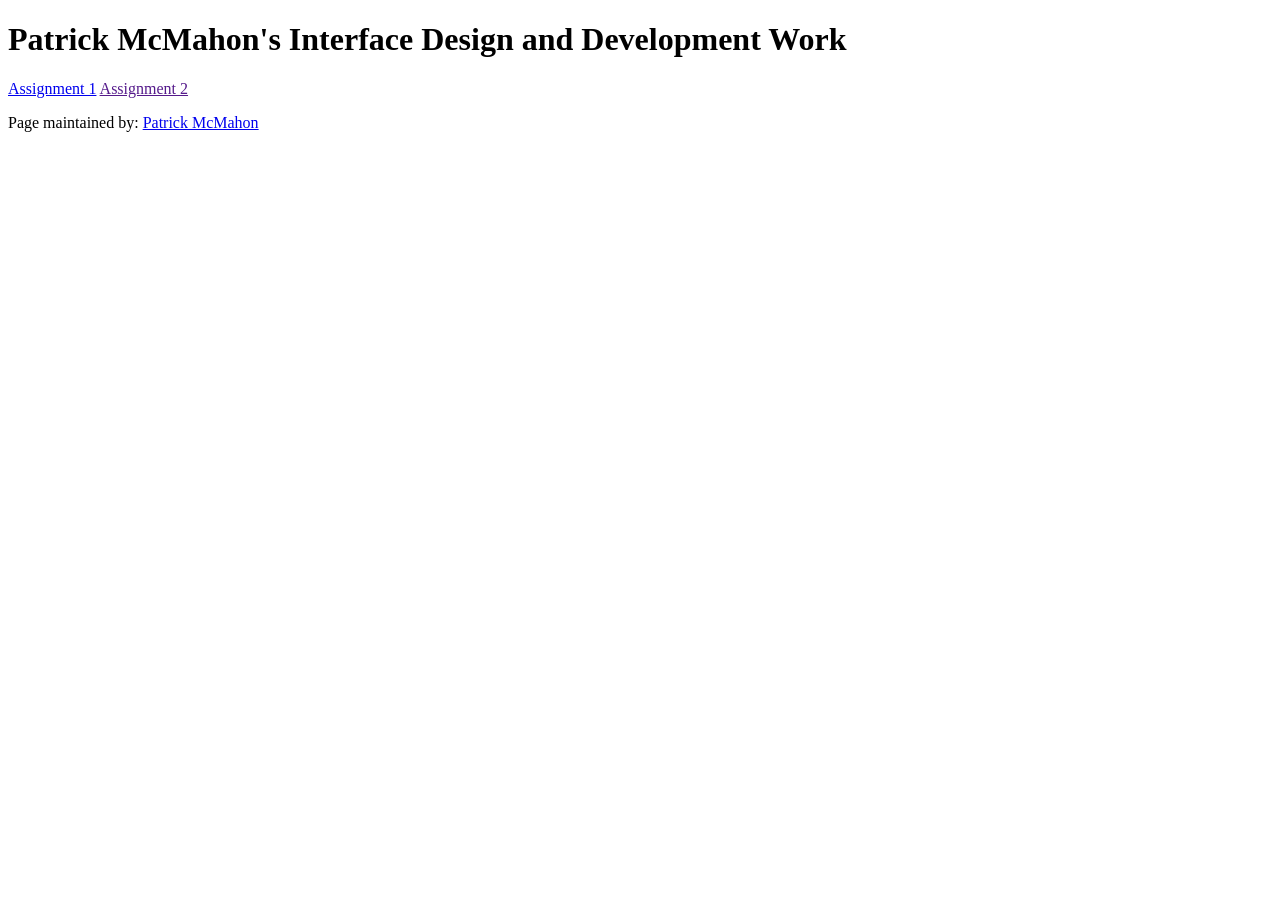
==== index.html @ 85d642d3 "Texted layour put in the margin and padding to fix the layout" ====
<!doctype html>
<html lang="en">
<head>
    <meta charset="UTF-8">
    <meta name="viewport"
          content="width=device-width, user-scalable=no, initial-scale=1.0, maximum-scale=1.0, minimum-scale=1.0">
    <meta http-equiv="X-UA-Compatible" content="ie=edge">

<!-- !!!!! -->
<!--    change this to refer to your specific page  -->
    <title>changeMe!</title>

<!-- !!!!! -->
<!--  change this to your preferred icon  -->
    <!-- favicon was sourced from favicon.io but the original graphics are copyright 2020 Twitter, Inc
    and other contributors -->
    <!-- They are licensed under CC-BY 4.0 as linked below -->
    <!-- https://creativecommons.org/licenses/by/4.0/ -->
    <link rel="icon" type="image/png" href="./assets/icons/favicon.png">

    <link rel="stylesheet" href="reset.css">
    <link rel="stylesheet" href="style.css">
</head>
<body>

    <header>
<!-- !!!!! -->
<!--    change this to your preferred online name  -->
        <h1>Patrick McMahon's Interface Design and Development Work</h1>
    </header>

    <div class="mainNavContainer">

        <nav>
            <a href="./assignment 1.html">Assignment 1</a>
            <a href="">Assignment 2</a>
        </nav>

        <main>

        </main>

        <!-- this is an empty element which helps with spacing -->
        <aside></aside>

    </div>

    <footer>
        <p>
<!-- !!!!! -->
<!--    change this to your preferred online name and update link to refer to your github page  -->
            Page maintained by:
            <a href="https://github.com/p-mcmahon-rmit/" target="_blank">
            Patrick McMahon
            </a>
        </p>
    </footer>
</body>
</html>
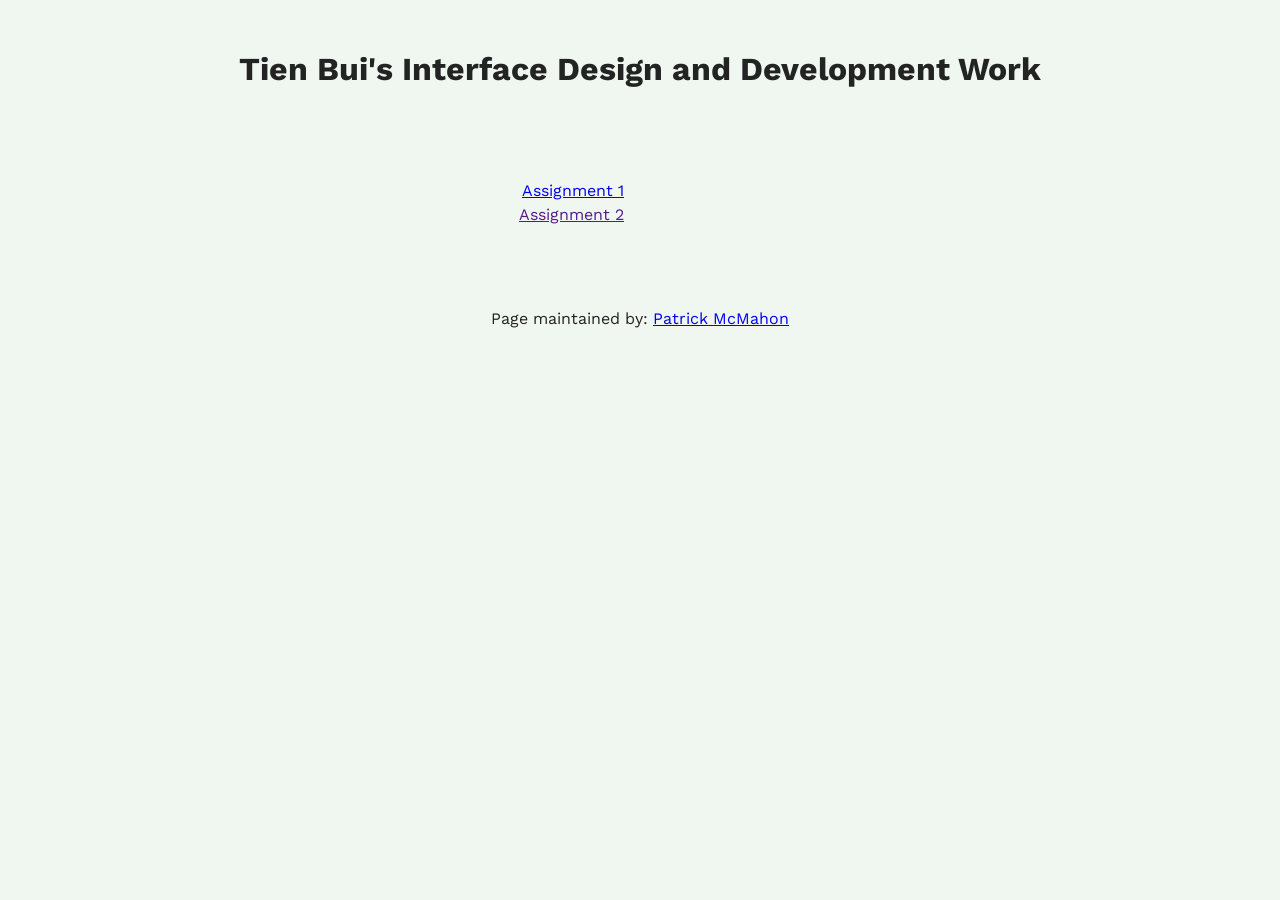
==== commit f3bc601f: "Analysis Analysis" ====
--- a/index.html
+++ b/index.html
@@ -8,7 +8,7 @@
 
 <!-- !!!!! -->
 <!--    change this to refer to your specific page  -->
-    <title>changeMe!</title>
+    <title>Tien Bui's Assignment!</title>
 
 <!-- !!!!! -->
 <!--  change this to your preferred icon  -->
@@ -26,7 +26,7 @@
     <header>
 <!-- !!!!! -->
 <!--    change this to your preferred online name  -->
-        <h1>Patrick McMahon's Interface Design and Development Work</h1>
+        <h1>Tien Bui's Interface Design and Development Work</h1>
     </header>
 
     <div class="mainNavContainer">
--- a/style.css
+++ b/style.css
@@ -0,0 +1,140 @@
+/*!!!!!*/
+/*add in your own font imports here*/
+/*remember to update them in the rest of the CSS : eg the body selector*/
+@import url('https://fonts.googleapis.com/css2?family=Work+Sans:ital,wght@0,100..900;1,100..900&display=swap');
+
+/*!!!!!*/
+/*change out, and/or add colours to the colour scheme*/
+:root{
+    /* basic 2-bit palette from 1bit Monitor Glow Palette by Polyducks */
+    /* https://lospec.com/palette-list/1bit-monitor-glow */
+    --colour-1: #222323;
+    --colour-2: #f0f6f0;
+}
+
+/* this swaps the colour order to account for user's OS dark mode */
+/*!!!!!*/
+/*remember to update the colours here too to reflect the above changes*/
+@media (prefers-color-scheme: dark) {
+    :root{
+        --colour-1: #f0f6f0;
+        --colour-2: #222323;
+    }
+}
+
+
+body {
+    background-color: var(--colour-2);
+    color: var(--colour-1);
+    font-family: 'Work Sans', sans-serif;
+    line-height: 1.5;
+    padding: 1rem;
+    display: flex;
+    flex-direction: column;
+    gap: 1rem;
+}
+
+header {
+    display: flex;
+    justify-content: center;
+    margin-block-end: 3rem;
+}
+
+.mainNavContainer {
+    flex: 1;
+    display: flex;
+    justify-content: center;
+    gap: 1rem;
+}
+
+nav {
+    display: flex;
+    flex-direction: column;
+    min-width: fit-content;
+    flex: 1;
+    align-items: flex-end;
+}
+
+main {
+    display: flex;
+    flex-direction: column;
+    align-items: center;
+}
+
+section {
+    max-width: 80rch;
+}
+
+.firstSectionHeading {
+    margin-top: 0;
+}
+
+aside {
+    visibility: hidden;
+    flex: 1;
+}
+
+footer {
+    display: flex;
+    justify-content: center;
+    margin-block-start: 3rem;
+}
+
+/*technique from Kevin Powell*/
+/*https://youtu.be/CU8Plk-53RU?si=zMpP0Pfbg1SaXeDB&t=255*/
+/*longer post about how this works and the * + * selector*/
+/*https://alistapart.com/article/axiomatic-css-and-lobotomized-owls/*/
+.prose > * + * {
+    margin-block-start: var(--prose-flow, 1em);
+}
+
+/* breakpoints from Material Design Spec https://m3.material.io/foundations/layout/breakpoints/overview */
+/* while sometimes mobile first is recommended, as we will be focused on desktop, we will start there */
+
+/* assumed base sizing is large (1200–1599px) : desktop  */
+
+/* extra-large breakpoint : desktop, ultrawide monitors */
+@media (width > 1600px) {
+
+}
+
+/* expanded breakpoint : phone or tablet in landscape, desktop */
+@media (width < 1200px) {
+    header {
+        margin-block-end: 2rem;
+    }
+    footer {
+        margin-block-start: 2rem;
+    }
+}
+/* medium breakpoint : tablet in portrait */
+@media (width < 840px) {
+    header {
+        margin-block-end: 1rem;
+    }
+    .mainNavContainer {
+        flex-direction: column;
+        justify-content: flex-start;
+        align-items: center;
+    }
+    nav {
+        flex: 0;
+        width: 100%;
+        max-width: 80rch;
+        justify-content: space-between;
+        flex-direction: row;
+    }
+    main {
+        flex: 1;
+    }
+    aside {
+        flex: 0;
+    }
+    footer {
+        margin-block-start: 1rem;
+    }
+}
+/* compact breakpoint : phone in portrait */
+@media (width < 600px) {
+
+}
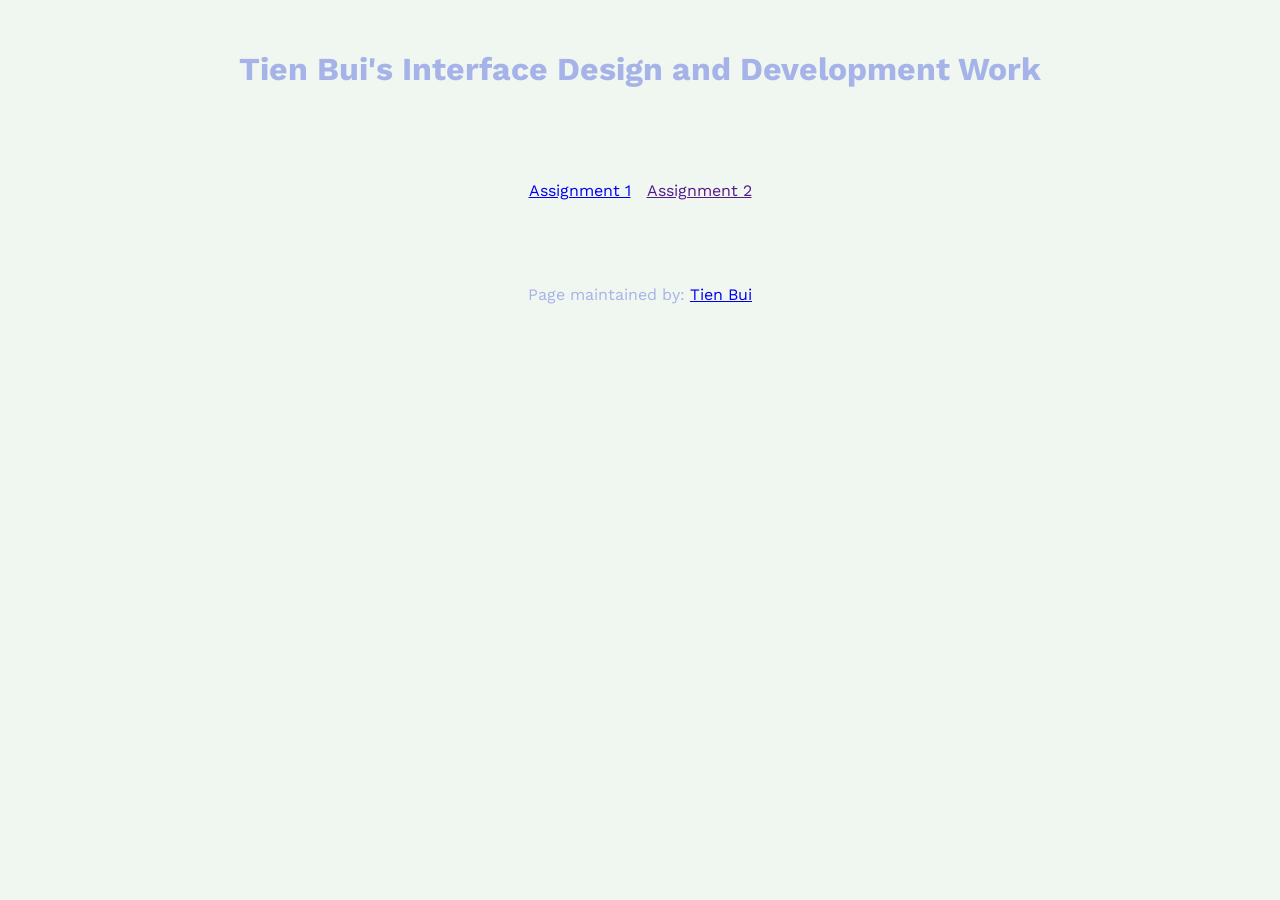
==== commit 4971e026: "update" ====
--- a/index.html
+++ b/index.html
@@ -50,8 +50,8 @@
 <!-- !!!!! -->
 <!--    change this to your preferred online name and update link to refer to your github page  -->
             Page maintained by:
-            <a href="https://github.com/p-mcmahon-rmit/" target="_blank">
-            Patrick McMahon
+            <a href="https://github.com/tiyenn" target="_blank">
+            Tien Bui
             </a>
         </p>
     </footer>
--- a/style.css
+++ b/style.css
@@ -8,7 +8,7 @@
 :root{
     /* basic 2-bit palette from 1bit Monitor Glow Palette by Polyducks */
     /* https://lospec.com/palette-list/1bit-monitor-glow */
-    --colour-1: #222323;
+    --colour-1: #a6b3e8;
     --colour-2: #f0f6f0;
 }
 
@@ -18,7 +18,7 @@
 @media (prefers-color-scheme: dark) {
     :root{
         --colour-1: #f0f6f0;
-        --colour-2: #222323;
+        --colour-2: #a6b3e8;
     }
 }
 
@@ -41,18 +41,18 @@
 }
 
 .mainNavContainer {
-    flex: 1;
-    display: flex;
-    justify-content: center;
-    gap: 1rem;
+     display: flex;
+    flex-direction: column;
+    align-items: center;
+    width: 100%;
 }
 
 nav {
     display: flex;
-    flex-direction: column;
-    min-width: fit-content;
-    flex: 1;
-    align-items: flex-end;
+    flex-direction: row;
+    justify-content: center;
+    gap: 1rem;
+    width: 100%;
 }
 
 main {
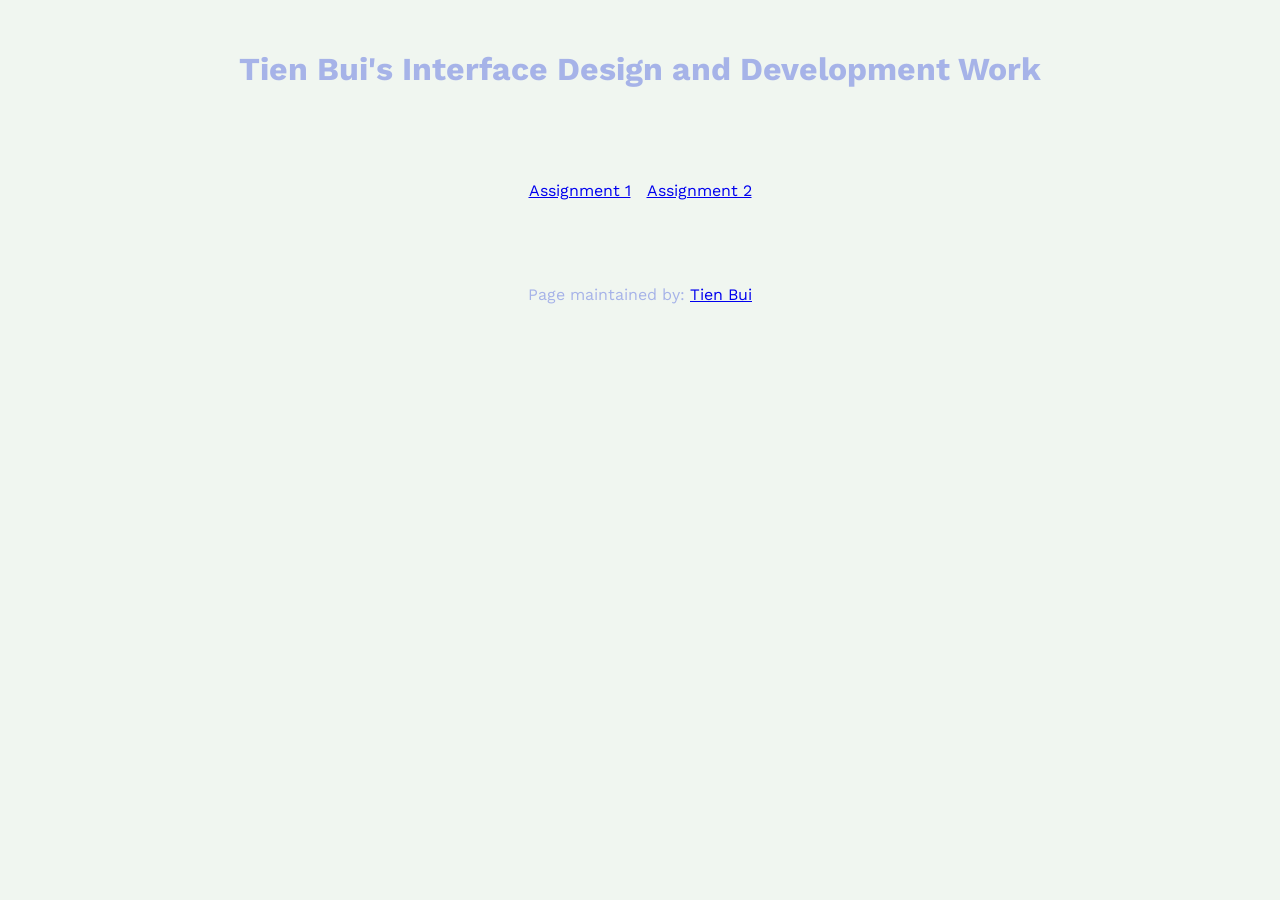
==== commit 9fbfdafd: "Assignment 2 Added base code" ====
--- a/index.html
+++ b/index.html
@@ -33,7 +33,8 @@
 
         <nav>
             <a href="./assignment 1.html">Assignment 1</a>
-            <a href="">Assignment 2</a>
+            <a href="./assignment 2.html">Assignment 2</a>
+            
         </nav>
 
         <main>
@@ -49,7 +50,7 @@
         <p>
 <!-- !!!!! -->
 <!--    change this to your preferred online name and update link to refer to your github page  -->
-            Page maintained by:
+            Page maintained by: 
             <a href="https://github.com/tiyenn" target="_blank">
             Tien Bui
             </a>
--- a/style.css
+++ b/style.css
@@ -41,7 +41,7 @@
 }
 
 .mainNavContainer {
-     display: flex;
+    display: flex;
     flex-direction: column;
     align-items: center;
     width: 100%;
